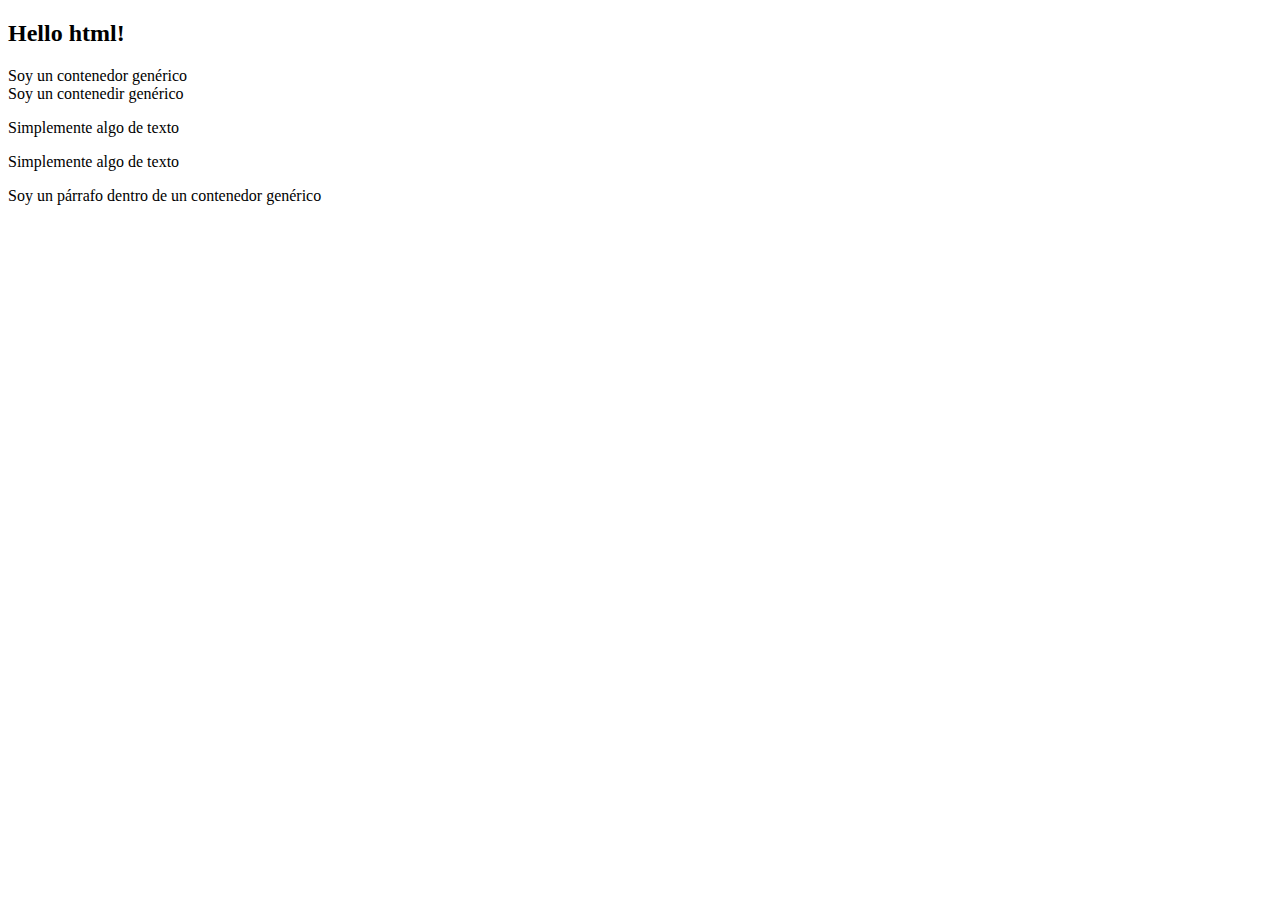
==== 01 Reglas CSS Demo/index.html @ fc3d510f "nuevos elementos en fichero HTML" ====
<!DOCTYPE html>
<html lang="en">
<head>
    <meta charset="UTF-8">
    <meta name="viewport" content="width=device-width, initial-scale=1.0">
    <meta http-equiv="X-UA-Compatible" content="ie=edge">
    <title>Document</title>
</head>
<body> 
    <h2>Hello html!</h2>
    <div>Soy un contenedor genérico</div>
    <div>Soy un contenedir genérico</div>
    <p>Simplemente algo de texto</p>
    <p>Simplemente algo de texto</p>
    <div>
        <p>Soy un párrafo dentro de un contenedor genérico</p>
    </div>
</body>
</html>
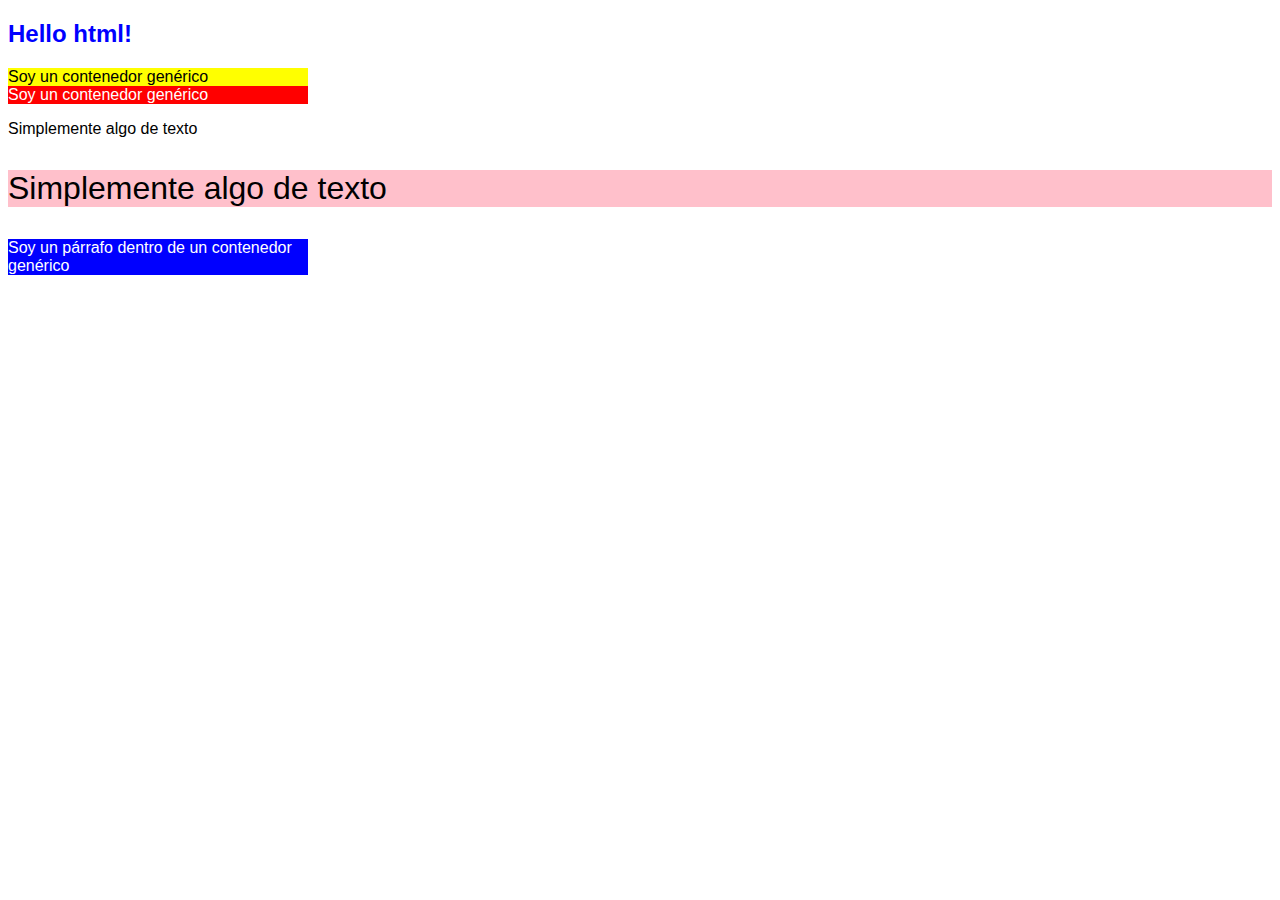
==== commit df5ddc00: "editamos HTML" ====
--- a/01 Reglas CSS Demo/index.html
+++ b/01 Reglas CSS Demo/index.html
@@ -4,14 +4,15 @@
     <meta charset="UTF-8">
     <meta name="viewport" content="width=device-width, initial-scale=1.0">
     <meta http-equiv="X-UA-Compatible" content="ie=edge">
-    <title>Document</title>
+    <title>Document</title> 
+    <link rel="stylesheet" href="site.css">
 </head>
 <body> 
     <h2>Hello html!</h2>
     <div>Soy un contenedor genérico</div>
-    <div>Soy un contenedir genérico</div>
+    <div class="container">Soy un contenedor genérico</div>
     <p>Simplemente algo de texto</p>
-    <p>Simplemente algo de texto</p>
+    <p id="simpletext">Simplemente algo de texto</p>
     <div>
         <p>Soy un párrafo dentro de un contenedor genérico</p>
     </div>
--- a/01 Reglas CSS Demo/site.css
+++ b/01 Reglas CSS Demo/site.css
@@ -0,0 +1,27 @@
+body {
+    font-family: Arial, Helvetica, sans-serif;
+}
+
+h2 {
+    color: blue;
+}
+
+.container {
+    background-color: red;
+    color: white;
+}
+
+#simpletext {
+    font-size: 32px;
+    background-color: pink;
+}
+
+div {
+    width: 300px;
+    background-color: yellow;
+}
+
+div p {
+    background-color: blue;
+    color: white;
+}